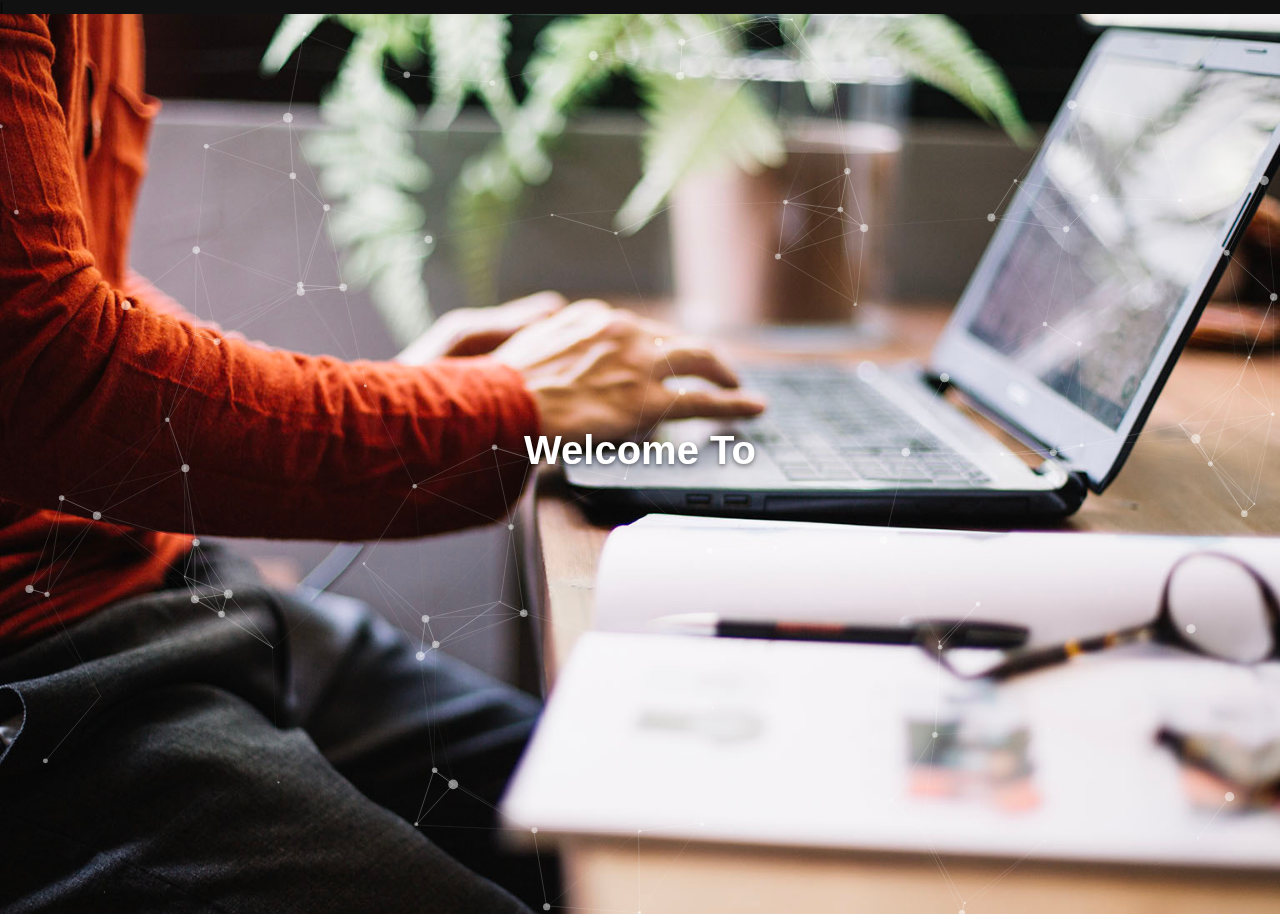
==== index.html @ d30f724d "added landing page" ====
<html>

<head>
    <meta charset="utf-8">
  <title>WebTek</title>
  <meta name="viewport" content="width=device-width, initial-scale=1.0, minimum-scale=1.0, maximum-scale=1.0, user-scalable=no">
<link rel="stylesheet" type="text/css" href="./css/style.css">
</head>

<body>
   
    <h1 class="type"></h1>
    
    <script type="text/javascript" src="Typed.js/lib/typed.js"></script>
    
    <script type="text/javascript" >
        
  var typed2 = new Typed('.type', {
    strings: ['Welcome To', '<strong>Web Systems and Technologies</strong><br> <button>Proceed</button>'],
    typeSpeed: 30,
    backSpeed: 0,
    fadeOut: true,
    loop: false
  });
    
 
    </script>
    
<!-- particles.js container -->
<div id="particles-js"></div>

<!-- scripts -->
<script src="../Particle.js/particles.js"></script>
<script src="../Particle.js/js/app.js"></script>

  
</body>

</html>
---- css/style.css ----
/* =============================================================================
   HTML5 CSS Reset Minified - Eric Meyer
   ========================================================================== */

html,
body,
div,
span,
object,
iframe,
h1,
h2,
h3,
h4,
h5,
h6,
p,
blockquote,
pre,
abbr,
address,
cite,
code,
del,
dfn,
em,
img,
ins,
kbd,
q,
samp,
small,
strong,
sub,
sup,
var,
b,
i,
dl,
dt,
dd,
ol,
ul,
li,
fieldset,
form,
label,
legend,
table,
caption,
tbody,
tfoot,
thead,
tr,
th,
td,
article,
aside,
canvas,
details,
figcaption,
figure,
footer,
header,
hgroup,
menu,
nav,
section,
summary,
time,
mark,
audio,
video {
    margin: 0;
    padding: 0;
    border: 0;
    outline: 0;
    font-size: 100%;
    vertical-align: baseline;
    background: transparent
}

body {
    line-height: 1
    
}

article,
aside,
details,
figcaption,
figure,
footer,
header,
hgroup,
menu,
nav,
section {
    display: block
}

nav ul {
    list-style: none
}

blockquote,
q {
    quotes: none
}

blockquote:before,
blockquote:after,
q:before,
q:after {
    content: none
}

a {
    margin: 0;
    padding: 0;
    font-size: 100%;
    vertical-align: baseline;
    background: transparent;
    text-decoration: none
}

mark {
    background-color: #ff9;
    color: #000;
    font-style: italic;
    font-weight: bold
}

del {
    text-decoration: line-through
}

abbr[title],
dfn[title] {
    border-bottom: 1px dotted;
    cursor: help
}

table {
    border-collapse: collapse;
    border-spacing: 0
}

hr {
    display: block;
    height: 1px;
    border: 0;
    border-top: 1px solid #ccc;
    margin: 1em 0;
    padding: 0
}

input,
select {
    vertical-align: middle
}

li {
    list-style: none
}


/* =============================================================================
   My CSS
   ========================================================================== */

/* ---- base ---- */

html,
body {
    width: 100%;
    height: 100%;
    background: #111;
}

html {
    -webkit-tap-highlight-color: rgba(0, 0, 0, 0);
}

body {
    font: normal 75% Arial, Helvetica, sans-serif;
}

canvas {
    display: block;
    vertical-align: bottom;
}


/* ---- stats.js ---- */

.count-particles {
    background: #000022;
    position: absolute;
    top: 48px;
    left: 0;
    width: 80px;
    color: #13E8E9;
    font-size: .8em;
    text-align: left;
    text-indent: 4px;
    line-height: 14px;
    padding-bottom: 2px;
    font-family: Helvetica, Arial, sans-serif;
    font-weight: bold;
}

.js-count-particles {
    font-size: 1.1em;
}

#stats,
.count-particles {
    -webkit-user-select: none;
    margin-top: 5px;
    margin-left: 5px;
}

#stats {
    border-radius: 3px 3px 0 0;
    overflow: hidden;
}

.count-particles {
    border-radius: 0 0 3px 3px;
}


/* ---- particles.js container ---- */

#particles-js {
    width: 100%;
    height: 100%;
    background-color: #b61924;
    background-image: url("background1.jpg");
    background-size: cover;
    background-position: 50% 50%;
    background-repeat: no-repeat;
}


h1 {
    position: absolute;
    top: 50%;
    transform: translateY(-50%);
    width: 100%;
    text-align: center;
    margin: 0;
    padding: 0;
    font-family: sans-serif;
    color: #fff;
    font-size: 40px;
    text-shadow: 0 2px 5px rgba(0, 0, 0, .5);

}
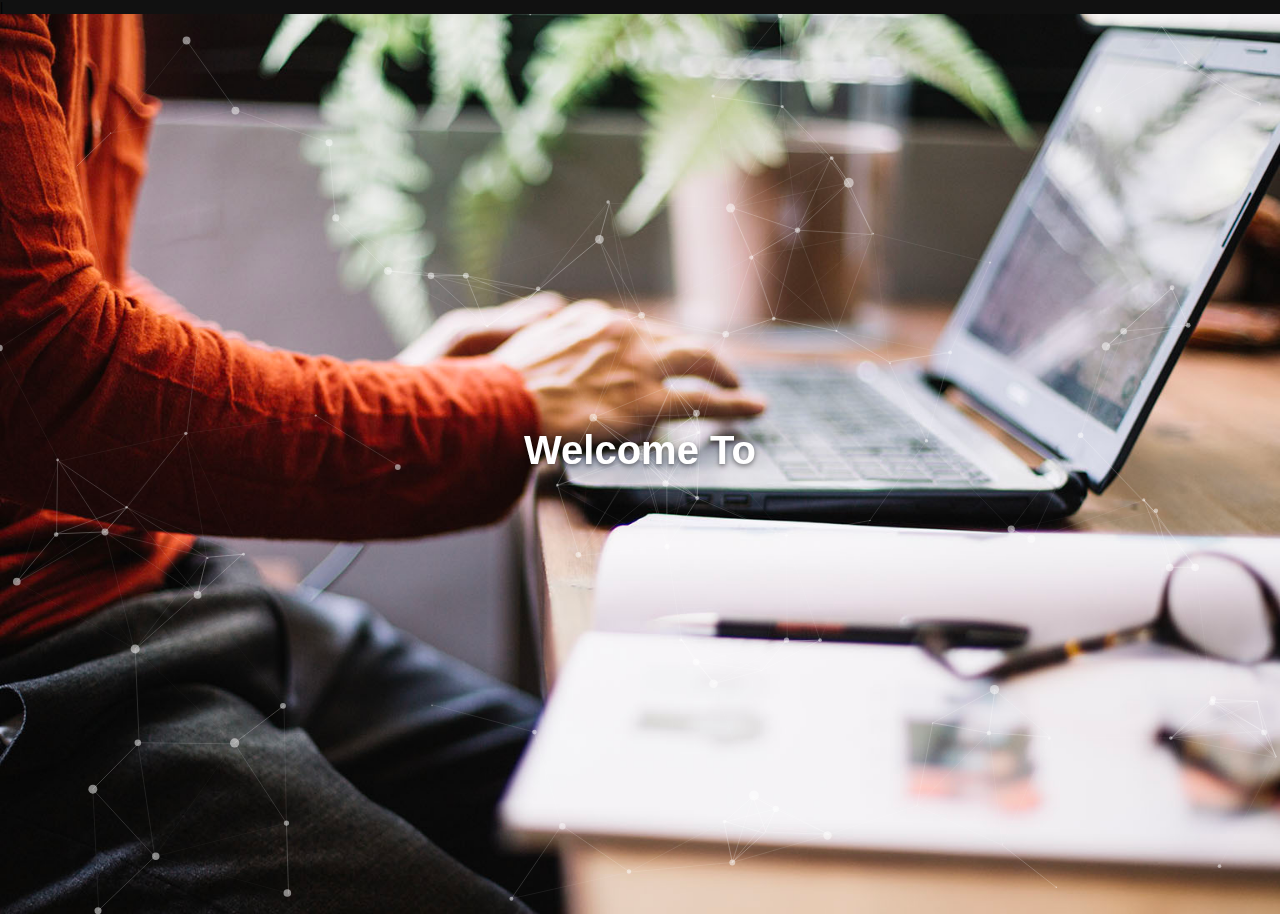
==== commit b46b867f: "fixed bug" ====
--- a/index.html
+++ b/index.html
@@ -30,8 +30,8 @@
 <div id="particles-js"></div>
 
 <!-- scripts -->
-<script src="../Particle.js/particles.js"></script>
-<script src="../Particle.js/js/app.js"></script>
+<script src="./Particle.js/particles.js"></script>
+<script src="./Particle.js/js/app.js"></script>
 
   
 </body>
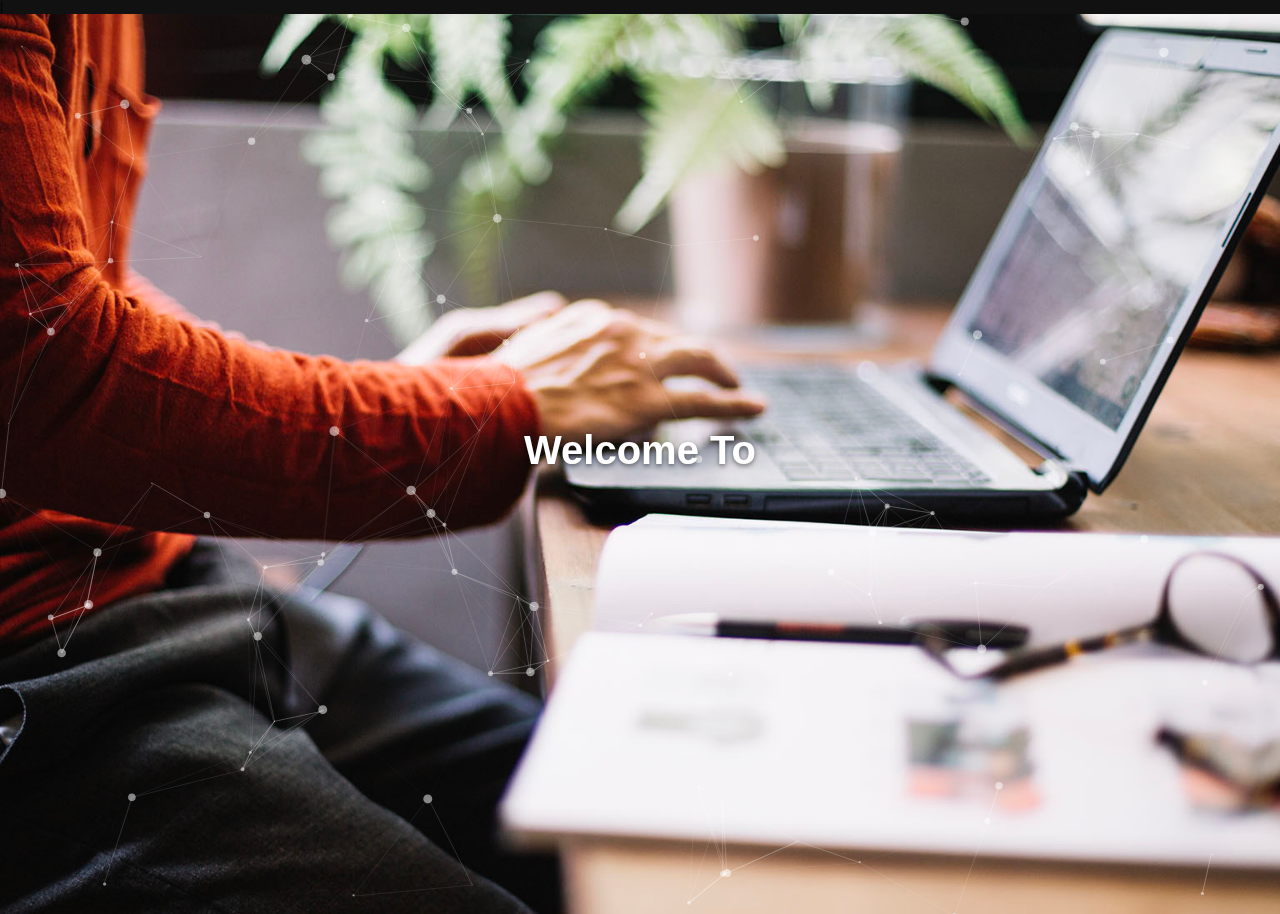
==== commit 13d70697: "Added midterms and finals(partial)" ====
--- a/index.html
+++ b/index.html
@@ -16,7 +16,7 @@
     <script type="text/javascript" >
         
   var typed2 = new Typed('.type', {
-    strings: ['Welcome To', '<strong>Web Systems and Technologies</strong><br> <button>Proceed</button>'],
+    strings: ['Welcome To', '<strong>Web Systems and Technologies</strong><br><button>Proceed</button>'],
     typeSpeed: 30,
     backSpeed: 0,
     fadeOut: true,
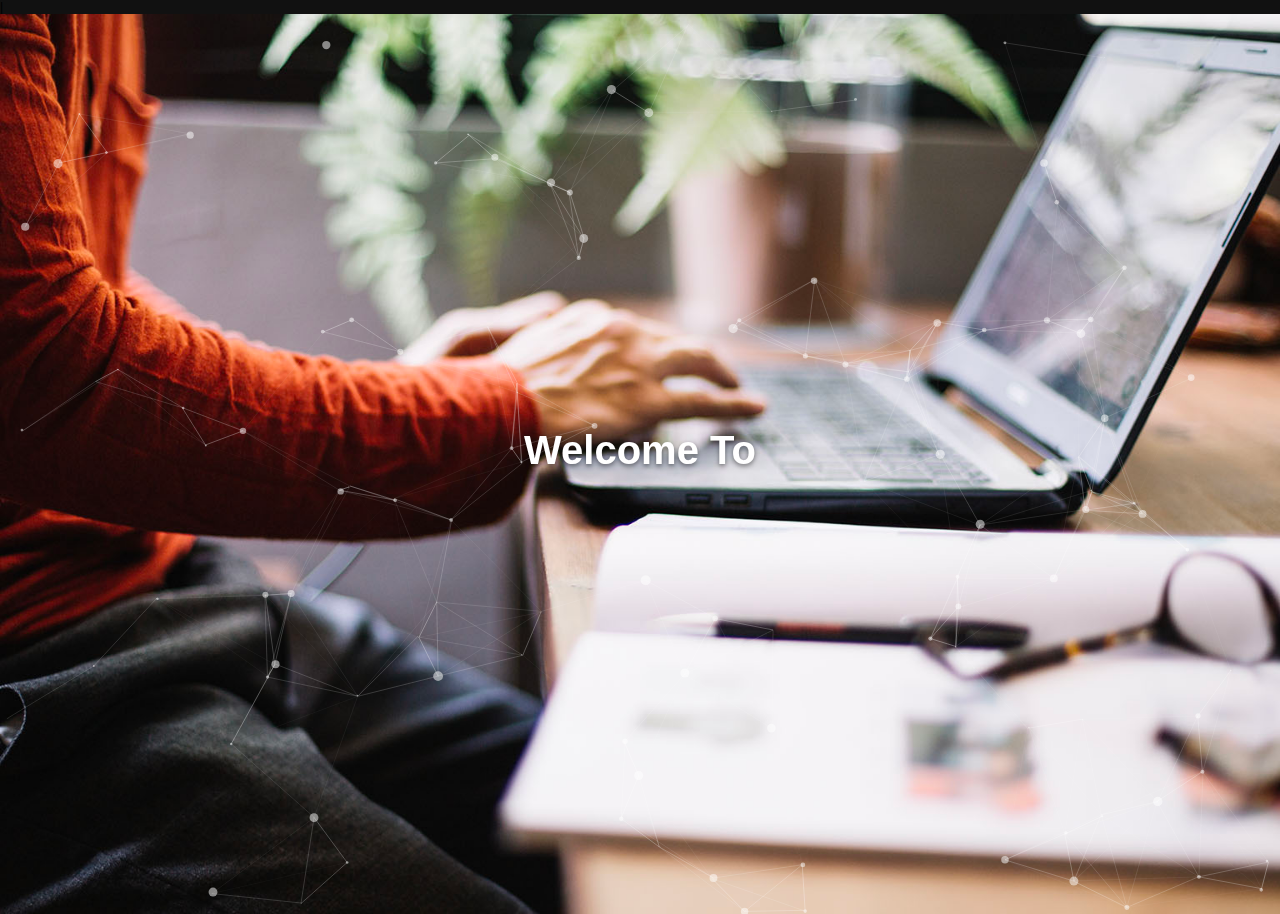
==== commit 6935ea6c: "Fixed the minor bugs && the html files are located in the links folder" ====
--- a/index.html
+++ b/index.html
@@ -16,7 +16,7 @@
     <script type="text/javascript" >
         
   var typed2 = new Typed('.type', {
-    strings: ['Welcome To', '<strong>Web Systems and Technologies</strong><br><button>Proceed</button>'],
+    strings: ['Welcome To', '<strong>Web Systems and Technologies</strong><br><a href="links/prelim/prelims.html">Proceed</a>'],
     typeSpeed: 30,
     backSpeed: 0,
     fadeOut: true,
--- a/css/style.css
+++ b/css/style.css
@@ -257,4 +257,15 @@
     font-size: 40px;
     text-shadow: 0 2px 5px rgba(0, 0, 0, .5);
 
+}
+
+a{
+   font-size: 30;
+    
+    background: #4E9CAF;
+    padding: 0px 5px;
+    text-align: center;
+    border-radius: 5px;
+    color: white;
+    font-weight: bold;
 }